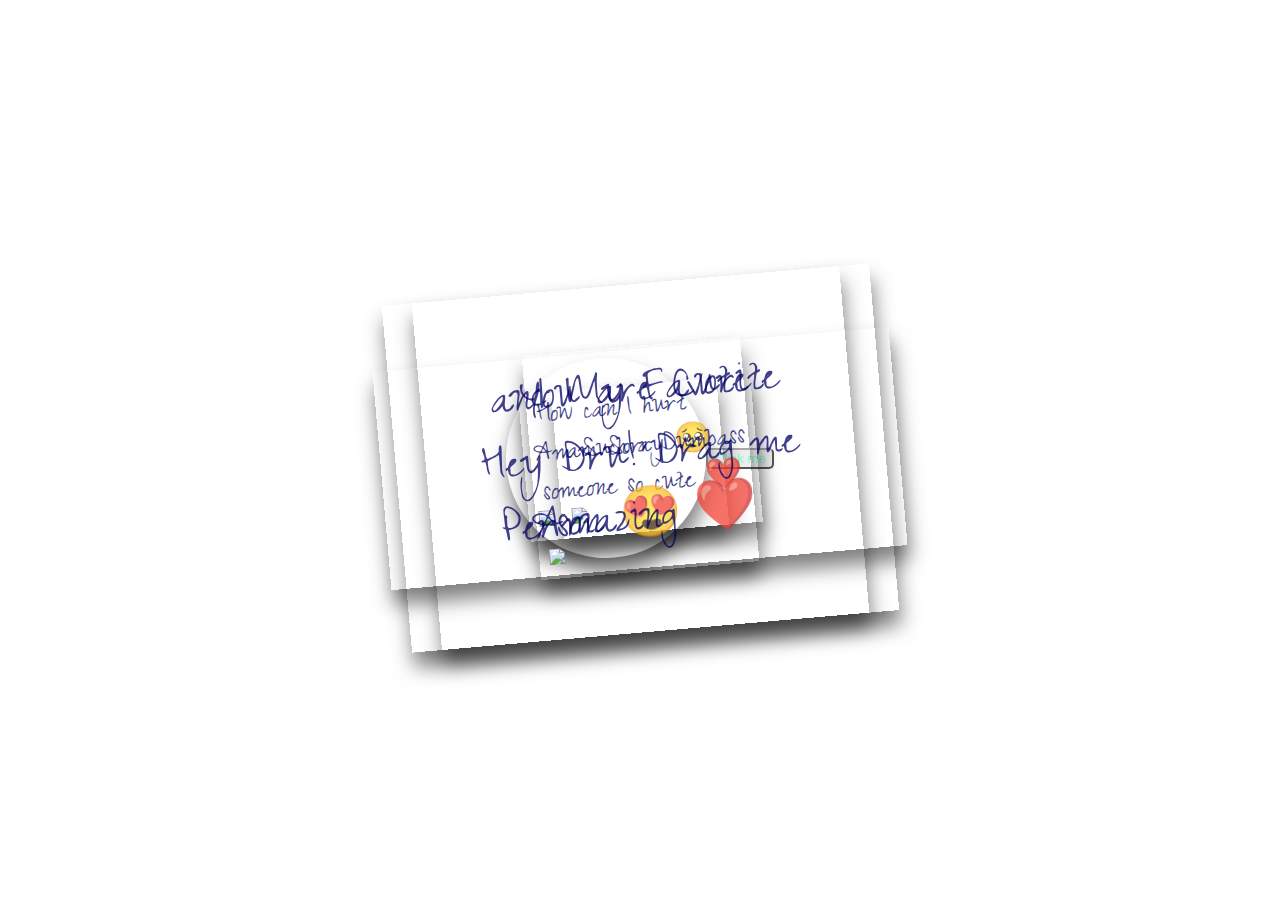
==== index.html @ 77b35146 "Add files via upload" ====
<!DOCTYPE html>
<html lang="en" >
<head>
  <meta charset="UTF-8">
  <title>CodePen - Drag Papers ❤️</title>
  <link rel='stylesheet' href='https://fonts.googleapis.com/css2?family=Short+Stack&amp;family=Homemade+Apple&amp;display=swap'><link rel="stylesheet" href="./style0.css">

</head>
<body>
<!-- partial:index.partial.html -->
<!-- A pen by Developer Rahul  -->
<div class="paper heart">

</div>

  
<div class="paper image">
  
    <p>am Sorry 🥺 </p>
   <img src="https://iili.io/HSIvvhN.md.jpg" />
</div>

<div class="paper image">
  <p> Am Such a Dumbass</p>
  <img src="https://iili.io/HSIv5ru.md.jpg" />
</div>

<div class="paper image">
  <p>How can I hurt </p>
   <p> someone so cute ❤️ </p>

  <img src="https://iili.io/HSIkWJf.md.jpg"/>
</div>



<div class="paper red">
<p class="p1"> and My Favorite</p>
<p class="p2">Person 😍</p>
</div>

<div class="paper">
<p class="p1">You are Cute </p>
  <p class="p1">Amazing <span style="color: red !important;">❤️</span></p>
</div>

<div class="paper">
<p class="p1">Hey Dru! Drag me</p>
</div>
<!-- partial -->
  <script  src="./script0.js"></script>
  <a href="cut.html">
    <button style="border-radius: 5px; color:aquamarine; border-color:darkgray" >Click me</button>
  </a>

</body>
</html>
---- style0.css ----
@import url('https://fonts.googleapis.com/css2?family=Zeyada&display=swap');




body {
  height: 100vh;
  display: flex;
  align-items: center;
  justify-content: center;

  background-size: 1000px;
  background-image: url("https://www.psdgraphics.com/wp-content/uploads/2022/01/white-math-paper-texture.jpg");
  background-position: center center;
}

.paper {
  background-image: url("https://i0.wp.com/textures.world/wp-content/uploads/2018/10/2-Millimeter-Paper-Background-copy.jpg?ssl=1");
  background-size: 500px;
  background-position: center center;
  padding: 20px 100px;
  //min-width: 800px;
  
  transform: rotateZ(-5deg);
  box-shadow: 1px 15px 20px 0px rgba(0,0,0,0.5);
  
  position: absolute;
}

.paper.heart {
  position: relative;
  width: 200px;
  height: 200px;
  padding: 0;
  border-radius: 50%;
}

.paper.image {
  padding: 10px;
}
.paper.image p {
  font-size: 30px;
}

img {
  max-height: 200px;
  width: 100%;
  user-select: none;
}

.paper.heart::after {
  content: "";
  background-image: url('https://cdn.pixabay.com/photo/2016/03/31/19/25/cartoon-1294994__340.png');
  width: 100%;
  height: 100%;
  position: absolute;
  top: 0;
  left: 0;
  background-size: 150px;
  background-position: center center;
  background-repeat: no-repeat;
  opacity: 0.6;
}

.paper.red {
/*   filter: hue-rotate(90deg); */
}
.paper:nth-of-type(3n) {
  background-position: left top;
}
.paper:nth-of-type(3n) {
/*   filter: hue-rotate(200deg); */
}

p {
  font-family: 'Zeyada';
  font-size: 50px;
  color: rgb(0,0,100);
  opacity: 0.75;
  user-select: none;
  
  // filter: drop-shadow(2px 1.5px 1px rgba(0,0,105,0.9));
}
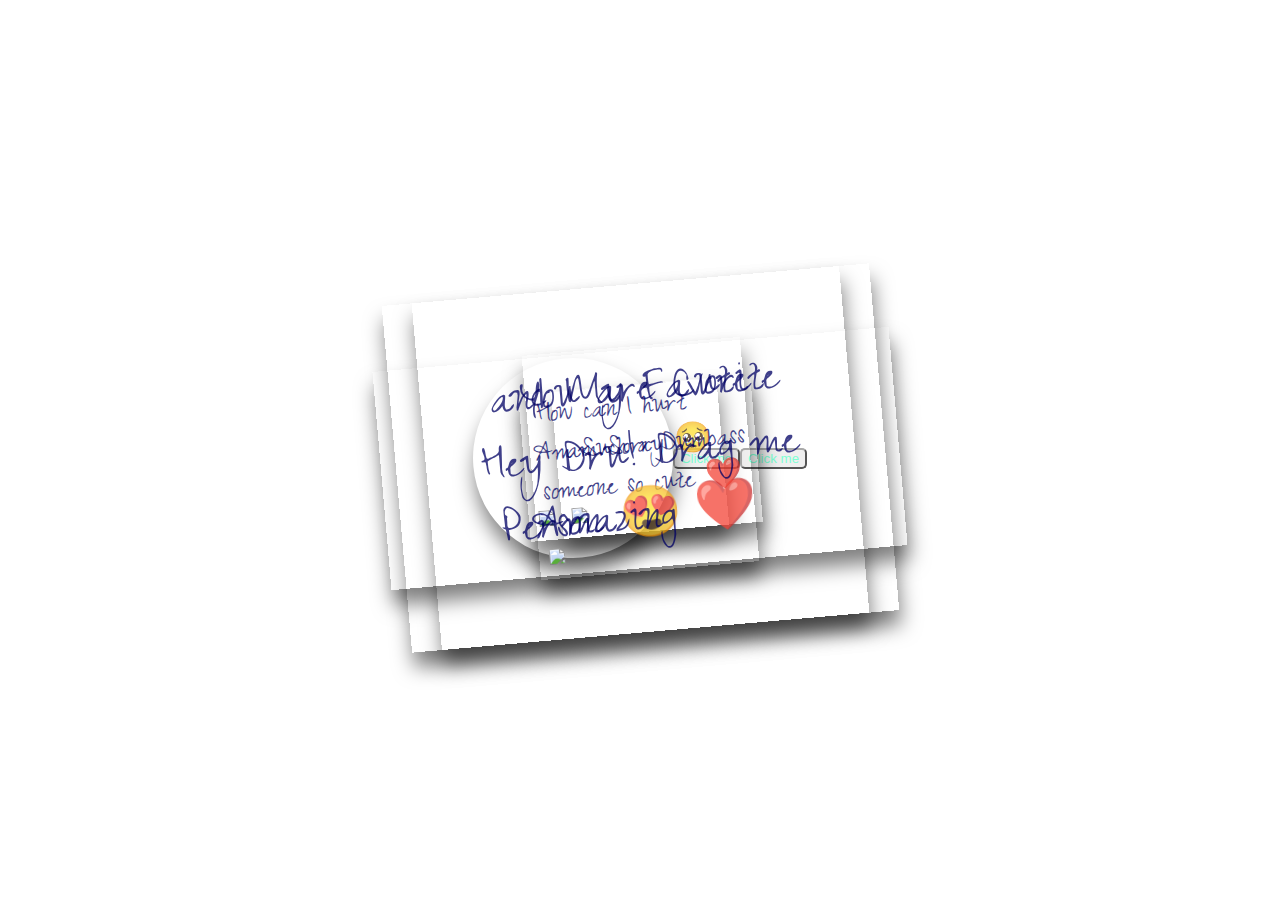
==== commit 70c9da1c: "Update index.html" ====
--- a/index.html
+++ b/index.html
@@ -52,6 +52,9 @@
   <a href="cut.html">
     <button style="border-radius: 5px; color:aquamarine; border-color:darkgray" >Click me</button>
   </a>
+  <a href="druu.html">
+    <button style="border-radius: 5px; color:aquamarine; border-color:darkgray" >Click me</button>
+  </a>
 
 </body>
 </html>
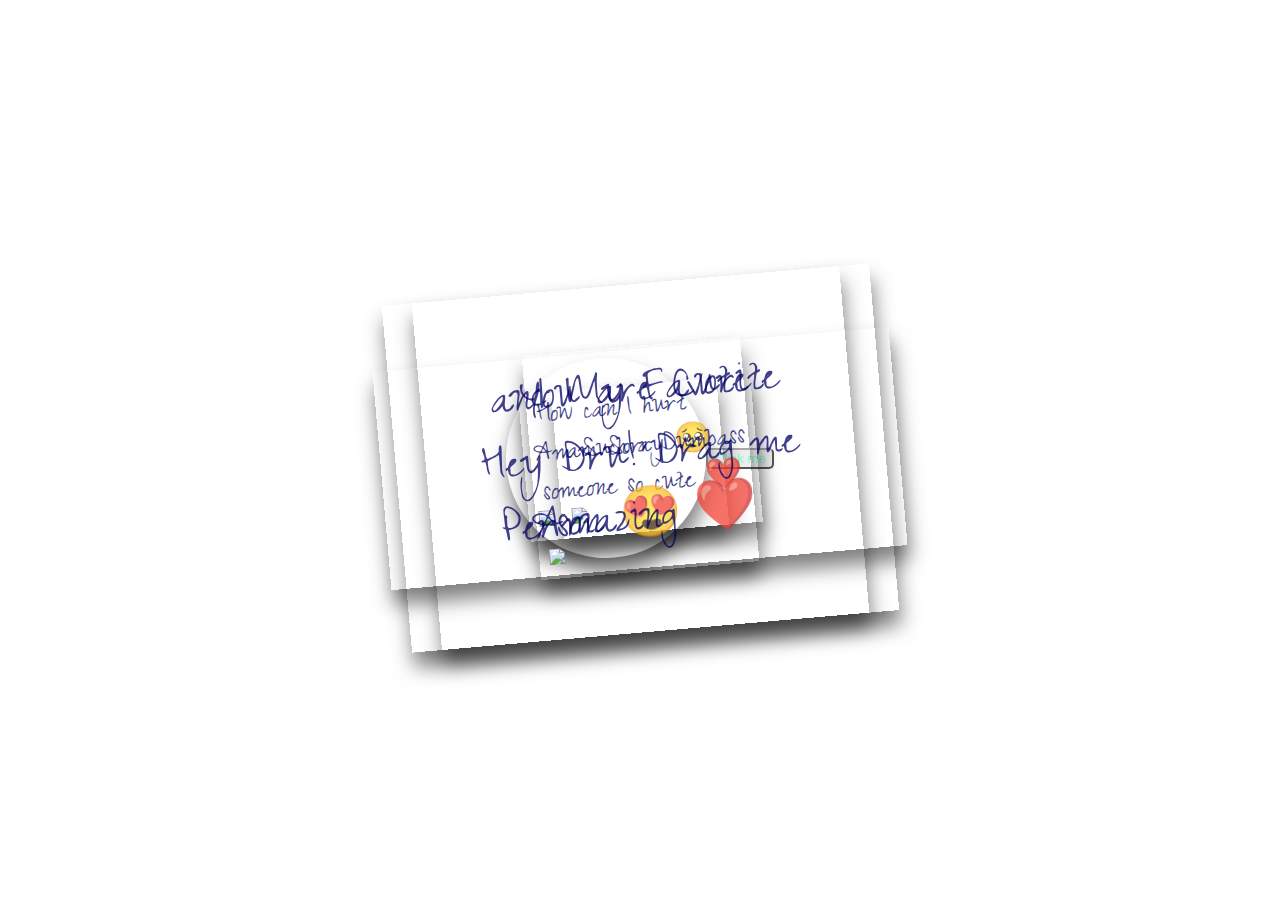
==== commit f285a86b: "Update index.html" ====
--- a/index.html
+++ b/index.html
@@ -49,9 +49,7 @@
 </div>
 <!-- partial -->
   <script  src="./script0.js"></script>
-  <a href="cut.html">
-    <button style="border-radius: 5px; color:aquamarine; border-color:darkgray" >Click me</button>
-  </a>
+  
   <a href="druu.html">
     <button style="border-radius: 5px; color:aquamarine; border-color:darkgray" >Click me</button>
   </a>
